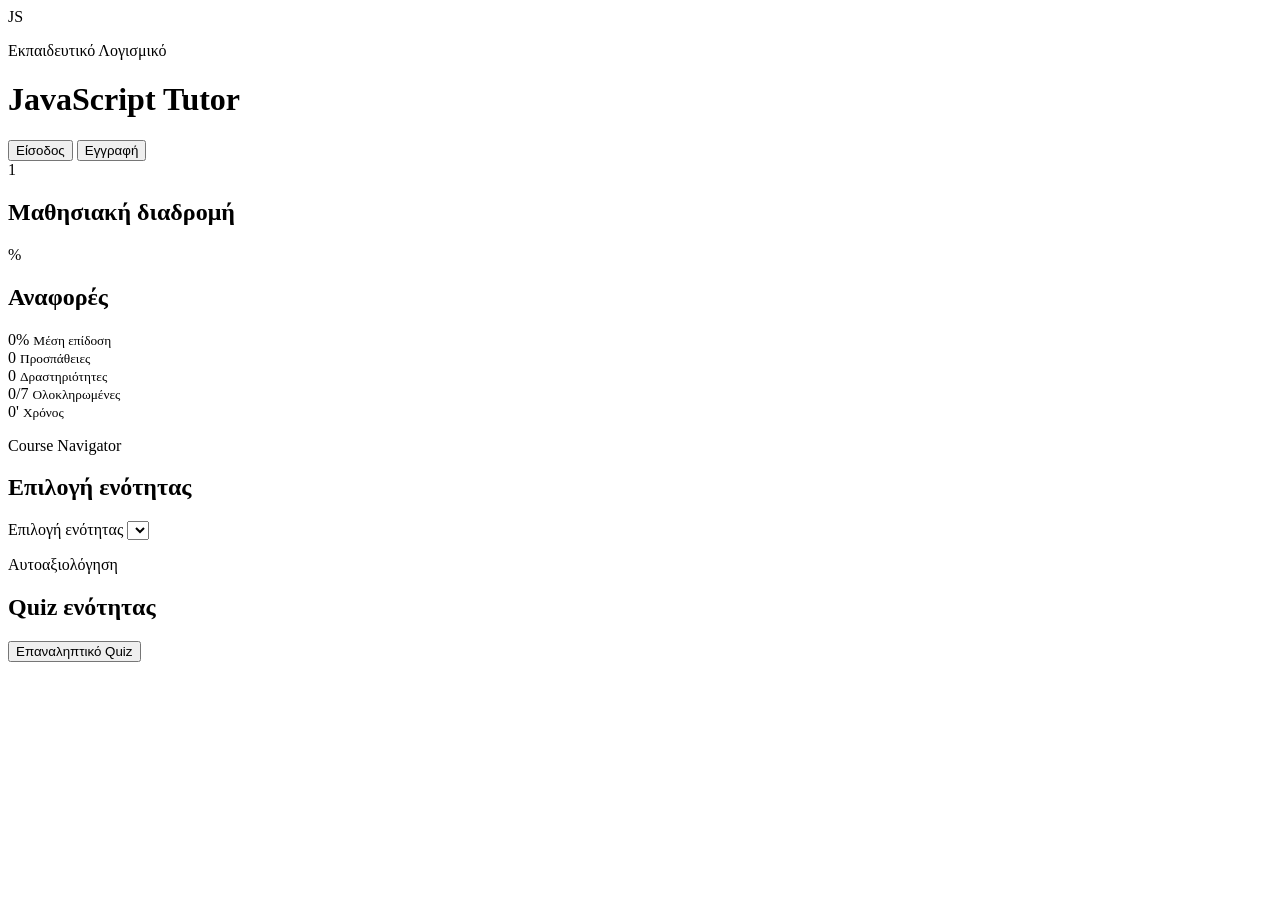
==== static/index.html @ 31a3d97a "Add password authentication" ====
<!doctype html>
<html lang="el">
  <head>
    <meta charset="utf-8">
    <meta name="viewport" content="width=device-width, initial-scale=1">
    <title>JavaScript Tutor</title>
    <link rel="stylesheet" href="/styles.css">
  </head>
  <body>
    <header class="topbar">
      <div class="brand">
        <div class="brand-mark" aria-hidden="true">JS</div>
        <div>
          <p class="eyebrow">Εκπαιδευτικό Λογισμικό</p>
          <h1>JavaScript Tutor</h1>
        </div>
      </div>

      <div class="auth-shell">
        <div id="auth-actions" class="auth-actions">
          <button id="login-open" type="button" class="ghost-button" onclick="window.showAuthFallback && window.showAuthFallback('login')">Είσοδος</button>
          <button id="register-open" type="button" onclick="window.showAuthFallback && window.showAuthFallback('register')">Εγγραφή</button>
        </div>

        <div id="auth-user" class="auth-user" hidden>
          <span id="auth-user-label"></span>
          <button id="logout-btn" type="button" class="ghost-button">Αποσύνδεση</button>
        </div>

        <form id="user-form" class="auth-panel" hidden>
          <input id="auth-mode-input" type="hidden" value="login">
          <div class="auth-panel-head">
            <strong id="auth-title">Είσοδος</strong>
            <button id="auth-close" type="button" class="icon-button" aria-label="Κλείσιμο" onclick="document.getElementById('user-form').hidden = true">×</button>
          </div>
          <label id="name-field" class="auth-field" for="name-input">
            <span>Όνομα</span>
            <input id="name-input" type="text" maxlength="40" placeholder="Όνομα μαθητή" autocomplete="name">
          </label>
          <label class="auth-field" for="email-input">
            <span>Email</span>
            <input id="email-input" type="email" maxlength="80" placeholder="student@example.com" autocomplete="email" required>
          </label>
          <label class="auth-field" for="password-input">
            <span>Κωδικός</span>
            <input id="password-input" type="password" minlength="6" maxlength="80" placeholder="Τουλάχιστον 6 χαρακτήρες" autocomplete="current-password" required>
          </label>
          <button id="auth-submit" type="submit">Σύνδεση</button>
          <p id="auth-message" class="auth-message" aria-live="polite"></p>
        </form>
      </div>
    </header>

    <main class="layout">
      <aside class="sidebar">
        <section class="panel path-panel">
          <div class="panel-title">
            <span class="panel-icon" aria-hidden="true">1</span>
            <h2>Μαθησιακή διαδρομή</h2>
          </div>
          <div id="path-list" class="path-list"></div>
        </section>

        <section class="panel">
          <div class="panel-title">
            <span class="panel-icon" aria-hidden="true">%</span>
            <h2>Αναφορές</h2>
          </div>
          <div class="stat-grid">
            <div>
              <span id="average-score">0%</span>
              <small>Μέση επίδοση</small>
            </div>
            <div>
              <span id="attempt-count">0</span>
              <small>Προσπάθειες</small>
            </div>
            <div>
              <span id="activity-count">0</span>
              <small>Δραστηριότητες</small>
            </div>
            <div>
              <span id="completed-count">0/7</span>
              <small>Ολοκληρωμένες</small>
            </div>
            <div>
              <span id="study-time">0'</span>
              <small>Χρόνος</small>
            </div>
          </div>
          <div id="report-bars" class="report-bars"></div>
          <div id="report-details" class="report-details"></div>
        </section>
      </aside>

      <section class="workspace">
        <section class="course-nav" aria-label="Πλοήγηση μαθημάτων">
          <div>
            <p class="section-kicker">Course Navigator</p>
            <h2>Επιλογή ενότητας</h2>
            <p id="module-summary" class="module-summary"></p>
          </div>
          <div class="module-select-wrap">
            <label class="sr-only" for="module-select">Επιλογή ενότητας</label>
            <select id="module-select" class="module-select"></select>
          </div>
        </section>
        <article id="lesson" class="lesson"></article>

        <section class="quiz-area">
          <div class="quiz-head">
            <div>
              <p class="section-kicker">Αυτοαξιολόγηση</p>
              <h2 id="quiz-title">Quiz ενότητας</h2>
            </div>
            <button id="review-btn" type="button">Επαναληπτικό Quiz</button>
          </div>
          <form id="quiz-form" class="quiz-form"></form>
          <div id="quiz-result" class="quiz-result" aria-live="polite"></div>
        </section>
      </section>
    </main>

    <script>
      window.showAuthFallback = function(mode) {
        const form = document.getElementById("user-form");
        const modeInput = document.getElementById("auth-mode-input");
        const title = document.getElementById("auth-title");
        const submit = document.getElementById("auth-submit");
        const nameField = document.getElementById("name-field");
        const nameInput = document.getElementById("name-input");
        const emailInput = document.getElementById("email-input");
        const passwordInput = document.getElementById("password-input");
        form.hidden = false;
        modeInput.value = mode;
        title.textContent = mode === "register" ? "Εγγραφή μαθητή" : "Είσοδος μαθητή";
        submit.textContent = mode === "register" ? "Δημιουργία λογαριασμού" : "Σύνδεση";
        nameField.hidden = mode !== "register";
        nameInput.required = mode === "register";
        passwordInput.autocomplete = mode === "register" ? "new-password" : "current-password";
        (mode === "register" ? nameInput : emailInput).focus();
      };
    </script>
    <script src="/app.js"></script>
  </body>
</html>
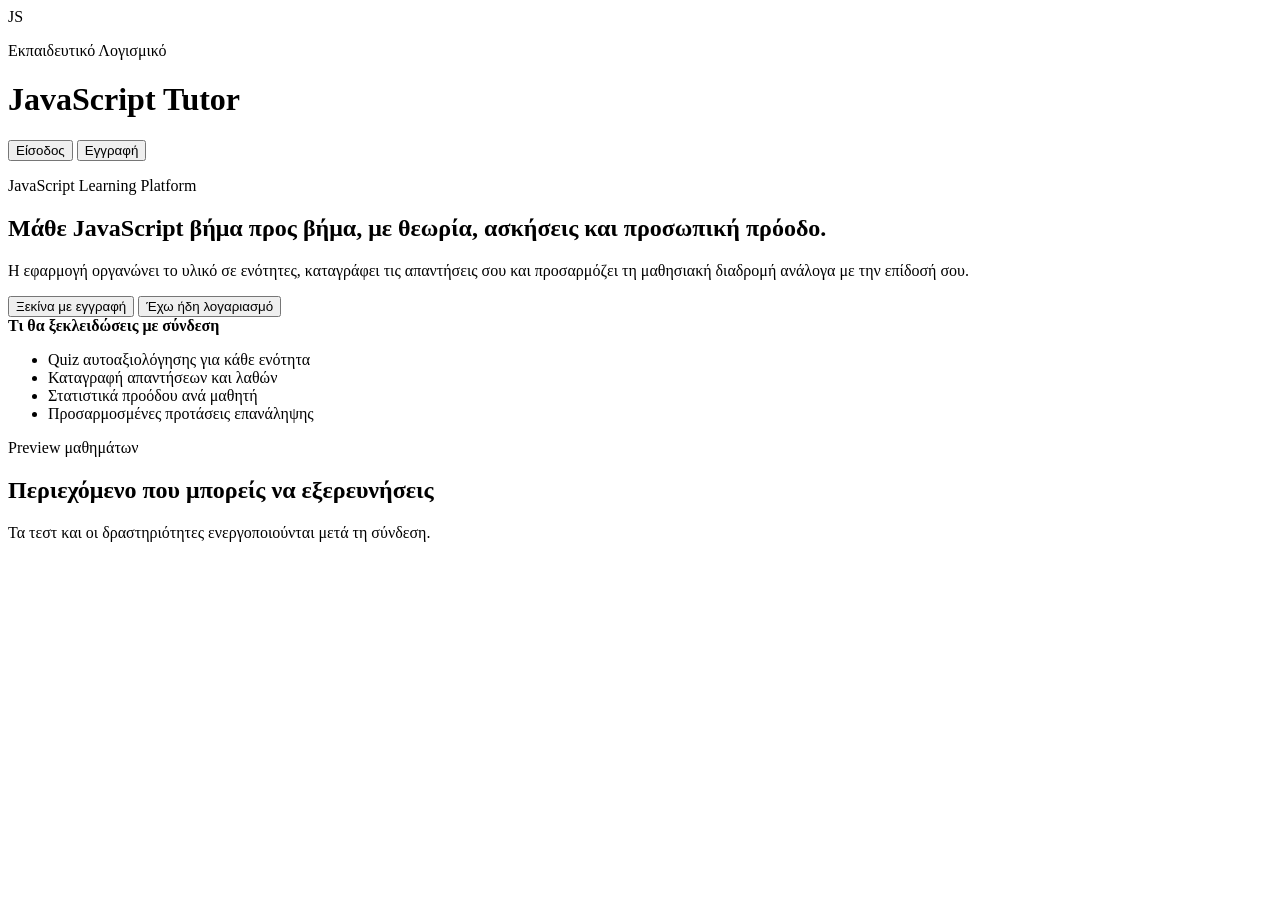
==== commit 89790819: "Add landing preview and gated learning" ====
--- a/static/index.html
+++ b/static/index.html
@@ -51,7 +51,42 @@
       </div>
     </header>
 
-    <main class="layout">
+    <section id="landing" class="landing">
+      <div class="landing-hero">
+        <div class="landing-copy">
+          <p class="section-kicker">JavaScript Learning Platform</p>
+          <h2>Μάθε JavaScript βήμα προς βήμα, με θεωρία, ασκήσεις και προσωπική πρόοδο.</h2>
+          <p>
+            Η εφαρμογή οργανώνει το υλικό σε ενότητες, καταγράφει τις απαντήσεις σου
+            και προσαρμόζει τη μαθησιακή διαδρομή ανάλογα με την επίδοσή σου.
+          </p>
+          <div class="landing-actions">
+            <button type="button" onclick="window.showAuthFallback && window.showAuthFallback('register')">Ξεκίνα με εγγραφή</button>
+            <button type="button" class="ghost-button" onclick="window.showAuthFallback && window.showAuthFallback('login')">Έχω ήδη λογαριασμό</button>
+          </div>
+        </div>
+        <div class="landing-panel">
+          <strong>Τι θα ξεκλειδώσεις με σύνδεση</strong>
+          <ul>
+            <li>Quiz αυτοαξιολόγησης για κάθε ενότητα</li>
+            <li>Καταγραφή απαντήσεων και λαθών</li>
+            <li>Στατιστικά προόδου ανά μαθητή</li>
+            <li>Προσαρμοσμένες προτάσεις επανάληψης</li>
+          </ul>
+        </div>
+      </div>
+
+      <div class="preview-head">
+        <div>
+          <p class="section-kicker">Preview μαθημάτων</p>
+          <h2>Περιεχόμενο που μπορείς να εξερευνήσεις</h2>
+        </div>
+        <span>Τα τεστ και οι δραστηριότητες ενεργοποιούνται μετά τη σύνδεση.</span>
+      </div>
+      <div id="landing-preview" class="landing-preview"></div>
+    </section>
+
+    <main id="app-layout" class="layout" hidden>
       <aside class="sidebar">
         <section class="panel path-panel">
           <div class="panel-title">
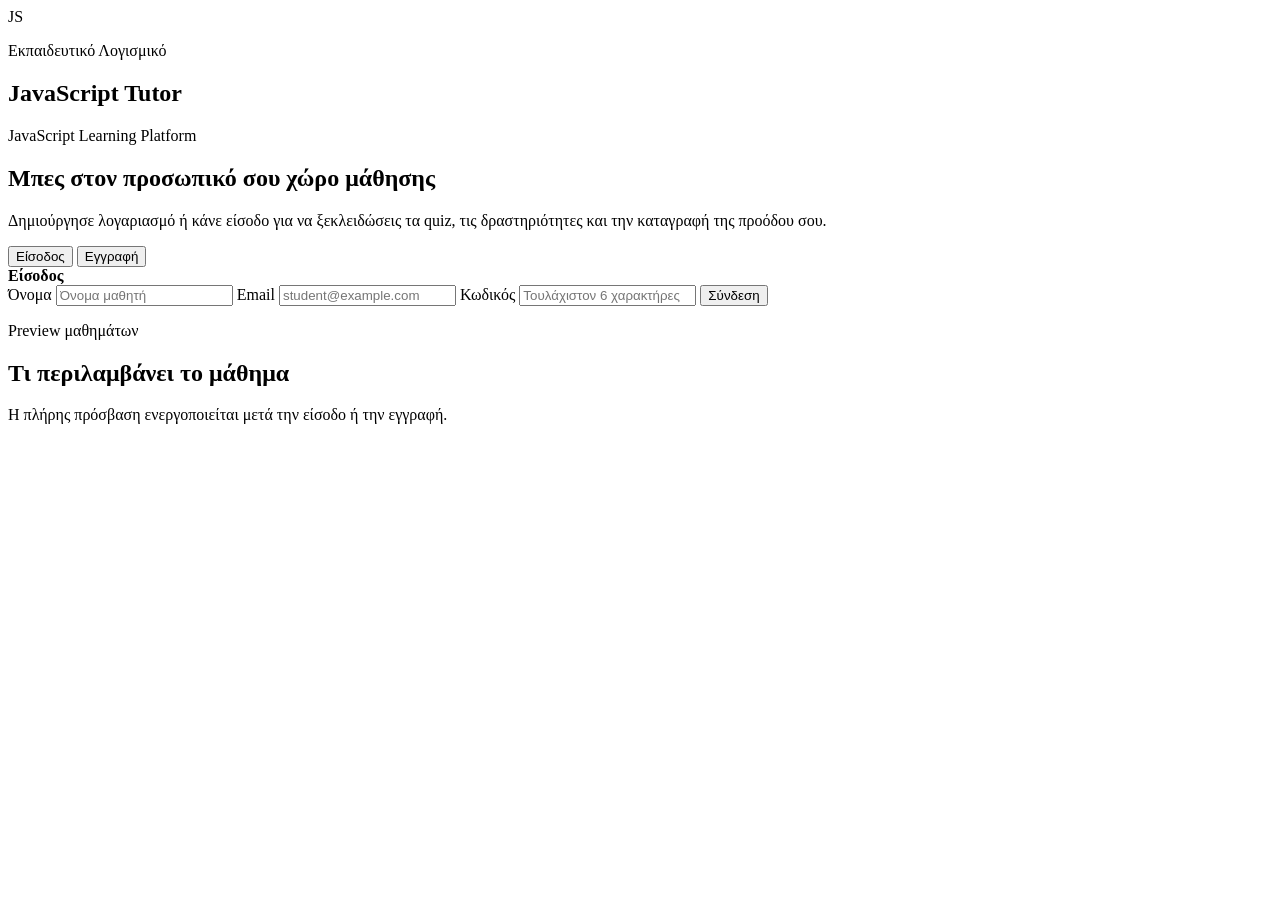
==== commit 1d921ed3: "Use separate authentication entry page" ====
--- a/static/index.html
+++ b/static/index.html
@@ -7,7 +7,7 @@
     <link rel="stylesheet" href="/styles.css">
   </head>
   <body>
-    <header class="topbar">
+    <section id="auth-page" class="auth-page">
       <div class="brand">
         <div class="brand-mark" aria-hidden="true">JS</div>
         <div>
@@ -16,22 +16,25 @@
         </div>
       </div>
 
-      <div class="auth-shell">
+      <div class="auth-entry">
+        <div class="auth-intro">
+          <p class="section-kicker">JavaScript Learning Platform</p>
+          <h2>Μπες στον προσωπικό σου χώρο μάθησης</h2>
+          <p>
+            Δημιούργησε λογαριασμό ή κάνε είσοδο για να ξεκλειδώσεις τα quiz,
+            τις δραστηριότητες και την καταγραφή της προόδου σου.
+          </p>
+        </div>
+
         <div id="auth-actions" class="auth-actions">
           <button id="login-open" type="button" class="ghost-button" onclick="window.showAuthFallback && window.showAuthFallback('login')">Είσοδος</button>
           <button id="register-open" type="button" onclick="window.showAuthFallback && window.showAuthFallback('register')">Εγγραφή</button>
         </div>
 
-        <div id="auth-user" class="auth-user" hidden>
-          <span id="auth-user-label"></span>
-          <button id="logout-btn" type="button" class="ghost-button">Αποσύνδεση</button>
-        </div>
-
-        <form id="user-form" class="auth-panel" hidden>
+        <form id="user-form" class="auth-panel auth-panel-page">
           <input id="auth-mode-input" type="hidden" value="login">
           <div class="auth-panel-head">
             <strong id="auth-title">Είσοδος</strong>
-            <button id="auth-close" type="button" class="icon-button" aria-label="Κλείσιμο" onclick="document.getElementById('user-form').hidden = true">×</button>
           </div>
           <label id="name-field" class="auth-field" for="name-input">
             <span>Όνομα</span>
@@ -49,42 +52,33 @@
           <p id="auth-message" class="auth-message" aria-live="polite"></p>
         </form>
       </div>
-    </header>
 
-    <section id="landing" class="landing">
-      <div class="landing-hero">
-        <div class="landing-copy">
-          <p class="section-kicker">JavaScript Learning Platform</p>
-          <h2>Μάθε JavaScript βήμα προς βήμα, με θεωρία, ασκήσεις και προσωπική πρόοδο.</h2>
-          <p>
-            Η εφαρμογή οργανώνει το υλικό σε ενότητες, καταγράφει τις απαντήσεις σου
-            και προσαρμόζει τη μαθησιακή διαδρομή ανάλογα με την επίδοσή σου.
-          </p>
-          <div class="landing-actions">
-            <button type="button" onclick="window.showAuthFallback && window.showAuthFallback('register')">Ξεκίνα με εγγραφή</button>
-            <button type="button" class="ghost-button" onclick="window.showAuthFallback && window.showAuthFallback('login')">Έχω ήδη λογαριασμό</button>
+      <div class="auth-preview">
+        <div class="preview-head">
+          <div>
+            <p class="section-kicker">Preview μαθημάτων</p>
+            <h2>Τι περιλαμβάνει το μάθημα</h2>
           </div>
+          <span>Η πλήρης πρόσβαση ενεργοποιείται μετά την είσοδο ή την εγγραφή.</span>
         </div>
-        <div class="landing-panel">
-          <strong>Τι θα ξεκλειδώσεις με σύνδεση</strong>
-          <ul>
-            <li>Quiz αυτοαξιολόγησης για κάθε ενότητα</li>
-            <li>Καταγραφή απαντήσεων και λαθών</li>
-            <li>Στατιστικά προόδου ανά μαθητή</li>
-            <li>Προσαρμοσμένες προτάσεις επανάληψης</li>
-          </ul>
+        <div id="landing-preview" class="landing-preview"></div>
+      </div>
+    </section>
+
+    <header id="app-topbar" class="topbar" hidden>
+      <div class="brand">
+        <div class="brand-mark" aria-hidden="true">JS</div>
+        <div>
+          <p class="eyebrow">Εκπαιδευτικό Λογισμικό</p>
+          <h1>JavaScript Tutor</h1>
         </div>
       </div>
 
-      <div class="preview-head">
-        <div>
-          <p class="section-kicker">Preview μαθημάτων</p>
-          <h2>Περιεχόμενο που μπορείς να εξερευνήσεις</h2>
-        </div>
-        <span>Τα τεστ και οι δραστηριότητες ενεργοποιούνται μετά τη σύνδεση.</span>
+      <div id="auth-user" class="auth-user" hidden>
+        <span id="auth-user-label"></span>
+        <button id="logout-btn" type="button" class="ghost-button">Αποσύνδεση</button>
       </div>
-      <div id="landing-preview" class="landing-preview"></div>
-    </section>
+    </header>
 
     <main id="app-layout" class="layout" hidden>
       <aside class="sidebar">
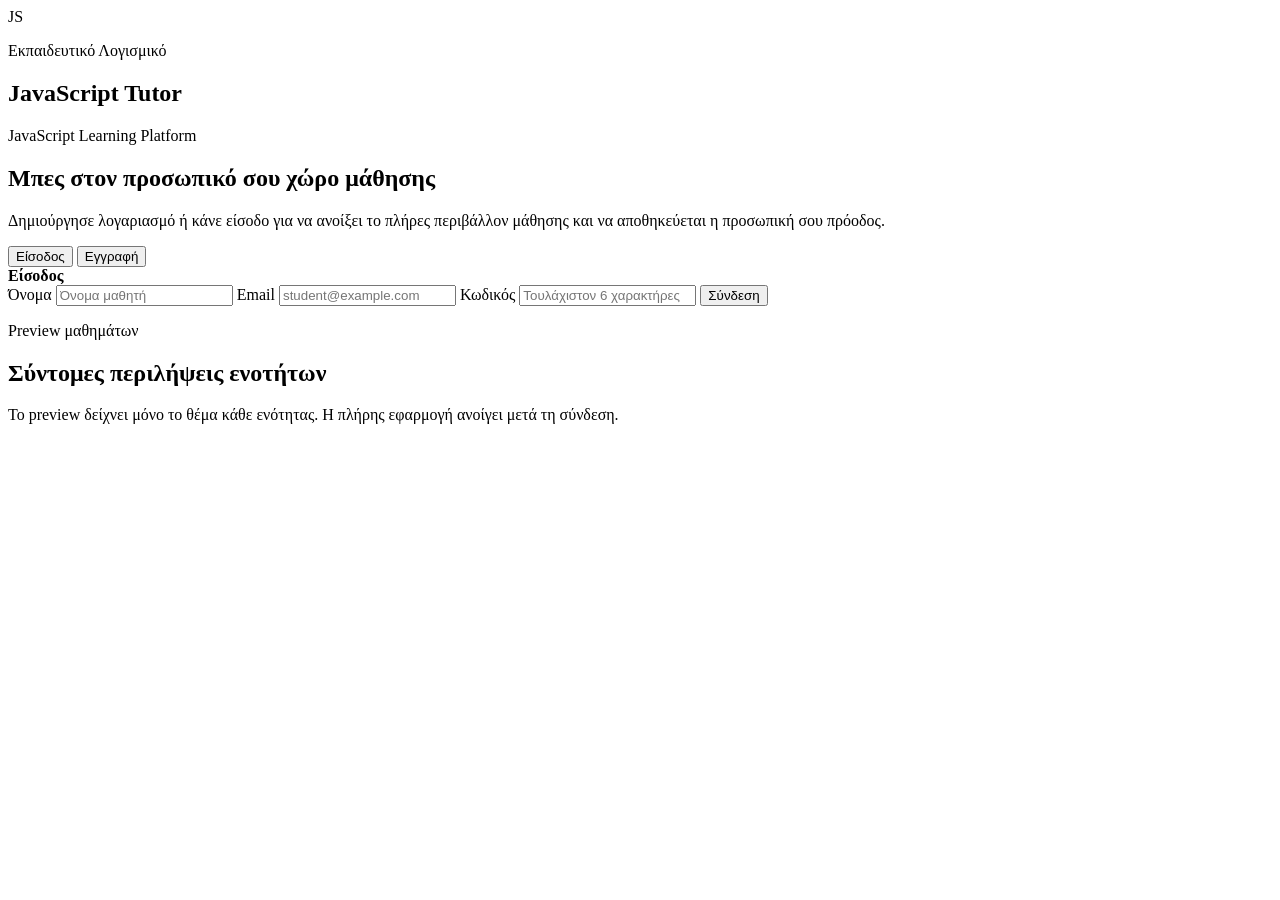
==== commit 2825060b: "Simplify login preview summaries" ====
--- a/static/index.html
+++ b/static/index.html
@@ -21,8 +21,8 @@
           <p class="section-kicker">JavaScript Learning Platform</p>
           <h2>Μπες στον προσωπικό σου χώρο μάθησης</h2>
           <p>
-            Δημιούργησε λογαριασμό ή κάνε είσοδο για να ξεκλειδώσεις τα quiz,
-            τις δραστηριότητες και την καταγραφή της προόδου σου.
+            Δημιούργησε λογαριασμό ή κάνε είσοδο για να ανοίξει το πλήρες
+            περιβάλλον μάθησης και να αποθηκεύεται η προσωπική σου πρόοδος.
           </p>
         </div>
 
@@ -57,9 +57,9 @@
         <div class="preview-head">
           <div>
             <p class="section-kicker">Preview μαθημάτων</p>
-            <h2>Τι περιλαμβάνει το μάθημα</h2>
+            <h2>Σύντομες περιλήψεις ενοτήτων</h2>
           </div>
-          <span>Η πλήρης πρόσβαση ενεργοποιείται μετά την είσοδο ή την εγγραφή.</span>
+          <span>Το preview δείχνει μόνο το θέμα κάθε ενότητας. Η πλήρης εφαρμογή ανοίγει μετά τη σύνδεση.</span>
         </div>
         <div id="landing-preview" class="landing-preview"></div>
       </div>
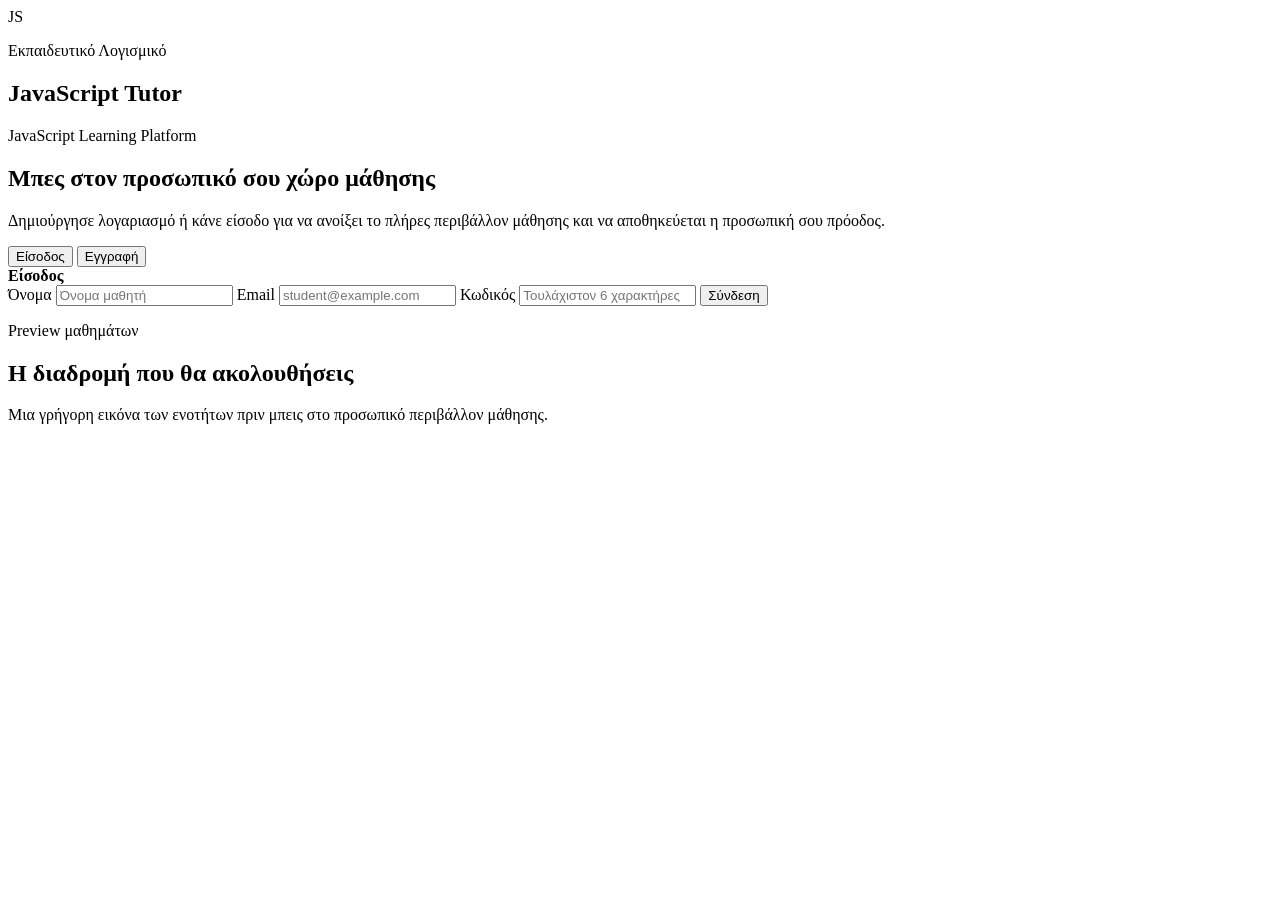
==== commit b0a72816: "Polish login page preview" ====
--- a/static/index.html
+++ b/static/index.html
@@ -3,7 +3,7 @@
   <head>
     <meta charset="utf-8">
     <meta name="viewport" content="width=device-width, initial-scale=1">
-    <title>JavaScript Tutor</title>
+    <title>JavaScript Tutor - Είσοδος</title>
     <link rel="stylesheet" href="/styles.css">
   </head>
   <body>
@@ -27,8 +27,8 @@
         </div>
 
         <div id="auth-actions" class="auth-actions">
-          <button id="login-open" type="button" class="ghost-button" onclick="window.showAuthFallback && window.showAuthFallback('login')">Είσοδος</button>
-          <button id="register-open" type="button" onclick="window.showAuthFallback && window.showAuthFallback('register')">Εγγραφή</button>
+          <button id="login-open" type="button" class="ghost-button">Είσοδος</button>
+          <button id="register-open" type="button">Εγγραφή</button>
         </div>
 
         <form id="user-form" class="auth-panel auth-panel-page">
@@ -57,119 +57,14 @@
         <div class="preview-head">
           <div>
             <p class="section-kicker">Preview μαθημάτων</p>
-            <h2>Σύντομες περιλήψεις ενοτήτων</h2>
+            <h2>Η διαδρομή που θα ακολουθήσεις</h2>
           </div>
-          <span>Το preview δείχνει μόνο το θέμα κάθε ενότητας. Η πλήρης εφαρμογή ανοίγει μετά τη σύνδεση.</span>
+          <span>Μια γρήγορη εικόνα των ενοτήτων πριν μπεις στο προσωπικό περιβάλλον μάθησης.</span>
         </div>
         <div id="landing-preview" class="landing-preview"></div>
       </div>
     </section>
 
-    <header id="app-topbar" class="topbar" hidden>
-      <div class="brand">
-        <div class="brand-mark" aria-hidden="true">JS</div>
-        <div>
-          <p class="eyebrow">Εκπαιδευτικό Λογισμικό</p>
-          <h1>JavaScript Tutor</h1>
-        </div>
-      </div>
-
-      <div id="auth-user" class="auth-user" hidden>
-        <span id="auth-user-label"></span>
-        <button id="logout-btn" type="button" class="ghost-button">Αποσύνδεση</button>
-      </div>
-    </header>
-
-    <main id="app-layout" class="layout" hidden>
-      <aside class="sidebar">
-        <section class="panel path-panel">
-          <div class="panel-title">
-            <span class="panel-icon" aria-hidden="true">1</span>
-            <h2>Μαθησιακή διαδρομή</h2>
-          </div>
-          <div id="path-list" class="path-list"></div>
-        </section>
-
-        <section class="panel">
-          <div class="panel-title">
-            <span class="panel-icon" aria-hidden="true">%</span>
-            <h2>Αναφορές</h2>
-          </div>
-          <div class="stat-grid">
-            <div>
-              <span id="average-score">0%</span>
-              <small>Μέση επίδοση</small>
-            </div>
-            <div>
-              <span id="attempt-count">0</span>
-              <small>Προσπάθειες</small>
-            </div>
-            <div>
-              <span id="activity-count">0</span>
-              <small>Δραστηριότητες</small>
-            </div>
-            <div>
-              <span id="completed-count">0/7</span>
-              <small>Ολοκληρωμένες</small>
-            </div>
-            <div>
-              <span id="study-time">0'</span>
-              <small>Χρόνος</small>
-            </div>
-          </div>
-          <div id="report-bars" class="report-bars"></div>
-          <div id="report-details" class="report-details"></div>
-        </section>
-      </aside>
-
-      <section class="workspace">
-        <section class="course-nav" aria-label="Πλοήγηση μαθημάτων">
-          <div>
-            <p class="section-kicker">Course Navigator</p>
-            <h2>Επιλογή ενότητας</h2>
-            <p id="module-summary" class="module-summary"></p>
-          </div>
-          <div class="module-select-wrap">
-            <label class="sr-only" for="module-select">Επιλογή ενότητας</label>
-            <select id="module-select" class="module-select"></select>
-          </div>
-        </section>
-        <article id="lesson" class="lesson"></article>
-
-        <section class="quiz-area">
-          <div class="quiz-head">
-            <div>
-              <p class="section-kicker">Αυτοαξιολόγηση</p>
-              <h2 id="quiz-title">Quiz ενότητας</h2>
-            </div>
-            <button id="review-btn" type="button">Επαναληπτικό Quiz</button>
-          </div>
-          <form id="quiz-form" class="quiz-form"></form>
-          <div id="quiz-result" class="quiz-result" aria-live="polite"></div>
-        </section>
-      </section>
-    </main>
-
-    <script>
-      window.showAuthFallback = function(mode) {
-        const form = document.getElementById("user-form");
-        const modeInput = document.getElementById("auth-mode-input");
-        const title = document.getElementById("auth-title");
-        const submit = document.getElementById("auth-submit");
-        const nameField = document.getElementById("name-field");
-        const nameInput = document.getElementById("name-input");
-        const emailInput = document.getElementById("email-input");
-        const passwordInput = document.getElementById("password-input");
-        form.hidden = false;
-        modeInput.value = mode;
-        title.textContent = mode === "register" ? "Εγγραφή μαθητή" : "Είσοδος μαθητή";
-        submit.textContent = mode === "register" ? "Δημιουργία λογαριασμού" : "Σύνδεση";
-        nameField.hidden = mode !== "register";
-        nameInput.required = mode === "register";
-        passwordInput.autocomplete = mode === "register" ? "new-password" : "current-password";
-        (mode === "register" ? nameInput : emailInput).focus();
-      };
-    </script>
-    <script src="/app.js"></script>
+    <script src="/auth.js"></script>
   </body>
 </html>
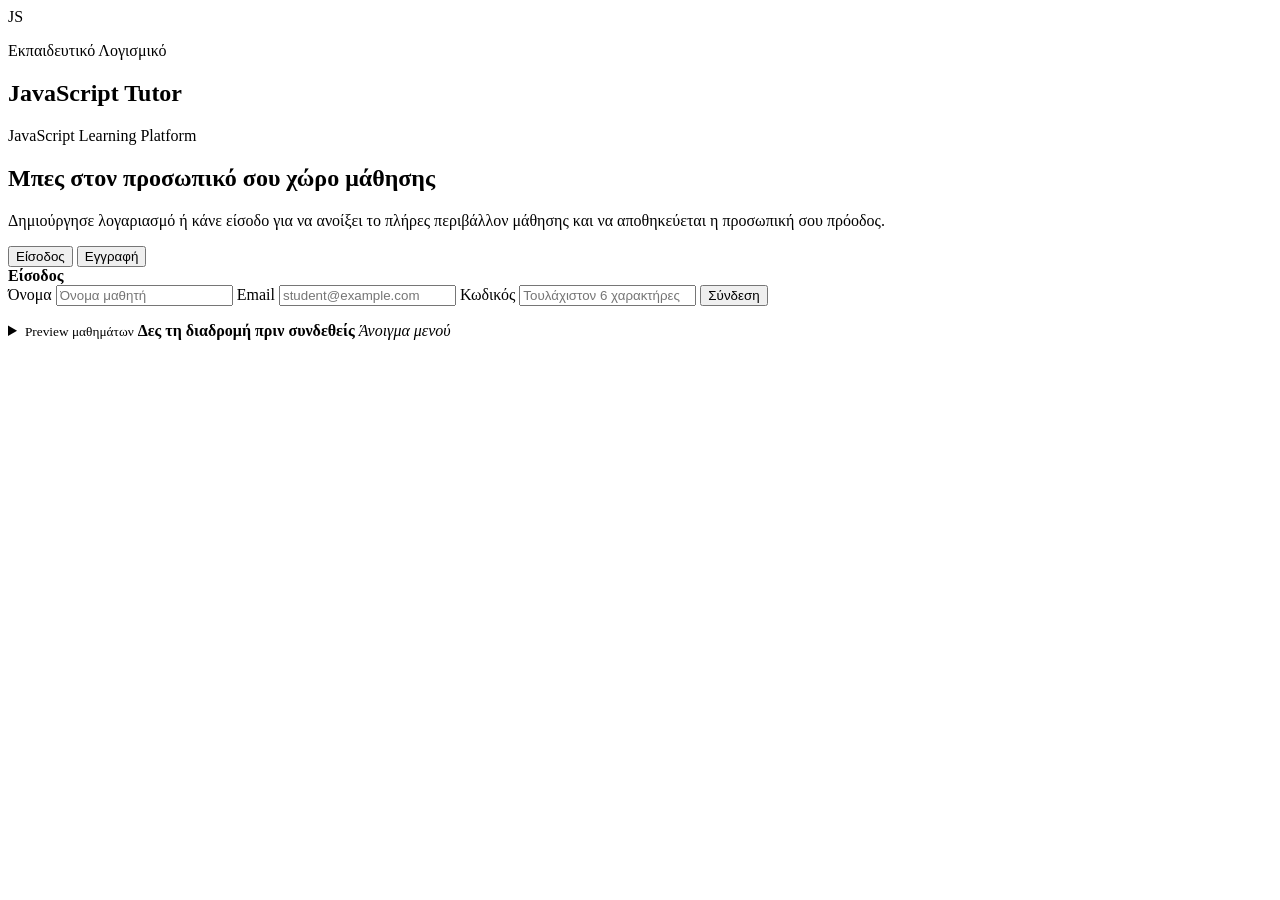
==== commit 4f86a386: "Center login page and add preview menu" ====
--- a/static/index.html
+++ b/static/index.html
@@ -8,15 +8,15 @@
   </head>
   <body>
     <section id="auth-page" class="auth-page">
-      <div class="brand">
-        <div class="brand-mark" aria-hidden="true">JS</div>
-        <div>
-          <p class="eyebrow">Εκπαιδευτικό Λογισμικό</p>
-          <h1>JavaScript Tutor</h1>
+      <div class="auth-card">
+        <div class="brand auth-brand">
+          <div class="brand-mark" aria-hidden="true">JS</div>
+          <div>
+            <p class="eyebrow">Εκπαιδευτικό Λογισμικό</p>
+            <h1>JavaScript Tutor</h1>
+          </div>
         </div>
-      </div>
 
-      <div class="auth-entry">
         <div class="auth-intro">
           <p class="section-kicker">JavaScript Learning Platform</p>
           <h2>Μπες στον προσωπικό σου χώρο μάθησης</h2>
@@ -51,20 +51,20 @@
           <button id="auth-submit" type="submit">Σύνδεση</button>
           <p id="auth-message" class="auth-message" aria-live="polite"></p>
         </form>
-      </div>
 
-      <div class="auth-preview">
-        <div class="preview-head">
-          <div>
-            <p class="section-kicker">Preview μαθημάτων</p>
-            <h2>Η διαδρομή που θα ακολουθήσεις</h2>
-          </div>
-          <span>Μια γρήγορη εικόνα των ενοτήτων πριν μπεις στο προσωπικό περιβάλλον μάθησης.</span>
-        </div>
-        <div id="landing-preview" class="landing-preview"></div>
+        <details class="auth-preview preview-menu">
+          <summary>
+            <span>
+              <small class="section-kicker">Preview μαθημάτων</small>
+              <strong>Δες τη διαδρομή πριν συνδεθείς</strong>
+            </span>
+            <em>Άνοιγμα μενού</em>
+          </summary>
+          <div id="landing-preview" class="landing-preview"></div>
+        </details>
       </div>
     </section>
 
-    <script src="/auth.js"></script>
+    <script src="/auth.js?v=20260608-centered-login"></script>
   </body>
 </html>
